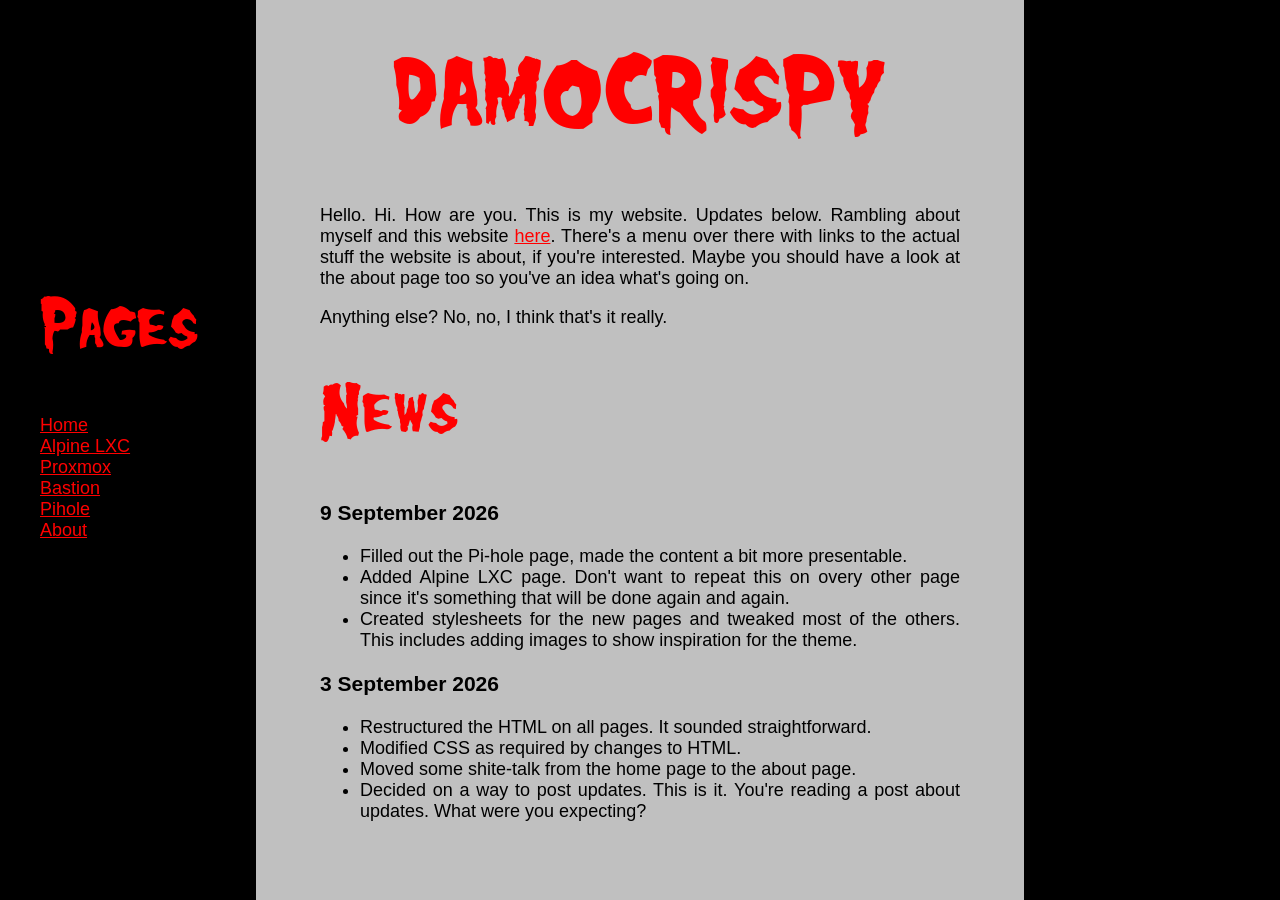
==== index.html @ 3e766f2b "Image changed, news item added." ====
<!DOCTYPE html>
<html lang="en">

<head>
    <meta charset="UTF-8">
    <meta name="viewport" content="width=device-width, initial-scale=1.0">
    <title>damocrispy</title>
    <link rel="stylesheet" href="start.css">
</head>

<body>
    <div id="buffer">
        <ul class="menu-list">
            <h1>Pages</h1>
            <li><a href="./index.html">Home</a></li>
            <li><a href="./alpine_lxc.html">Alpine LXC</a></li>
            <li><a href="./proxmox.html">Proxmox</a></li>
            <li><a href="./bastion.html">Bastion</a></li>
            <li><a href="./pihole.html">Pihole</a></li>
            <li><a href="./about.html">About</a></li>
        </ul>
    </div>
    <div id="section">
        <div id="banner">damocrispy</div>
        <div id="content">
            <p>
                Hello. Hi. How are you. This is my website. Updates below. Rambling about myself and this website <a
                    href="./about.html">here</a>. There's a menu over there with links to the actual stuff the website
                is about, if you're interested. Maybe you should have a look at the about page too so you've an idea
                what's
                going on.
            </p>
            <p>Anything else? No, no, I think that's it really.</p>
            <h1>News</h1>
            <h3>9 September 2026</h3>
            <ul class="body-list">
                <li>Filled out the Pi-hole page, made the content a bit more presentable.</li>
                <li>Added Alpine LXC page. Don't want to repeat this on overy other page since it's something that will
                    be done again and again.</li>
                <li>Created stylesheets for the new pages and tweaked most of the others. This includes adding
                    images to show inspiration for the theme.</li>
            </ul>
            <h3>3 September 2026</h3>
            <ul class="body-list">
                <li>Restructured the HTML on all pages. It sounded straightforward.</li>
                <li>Modified CSS as required by changes to HTML.</li>
                <li>Moved some shite-talk from the home page to the about page.</li>
                <li>Decided on a way to post updates. This is it. You're reading a post about updates. What were you
                    expecting?</li>
            </ul>
        </div>
    </div>
    <div id="buffer"></div>
</body>

</html>
---- start.css ----
@font-face {
    font-family: "Misfits";
    src: url('./font/MISFITS_.TTF') format("truetype");
}

@font-face {
    font-family: "Courier Prime";
    src: url('./font/CourierPrime-Regular.ttf') format("truetype");
}

html, body {
    margin: 0;
    padding: 0;
    min-height: 100vh;
}

body {
    background-color: rgb(192, 192, 192);
    display: flex;
    flex-direction: row;
    font-family: Arial, Helvetica, sans-serif;
    font-size: large;
}

#buffer {
    width: 20%;
    background-color: black;
}

#section {
    display: flex;
    flex-direction: column;
    width: 60%;
}

#banner {
    color: red;
    text-align: center;
    font-family: "Misfits";
    font-size: 10vw;
    padding: 2vw;
}

#content {
    margin: 0 5vw 0 5vw;
    text-align: justify;
    text-justify: inter-word;
}

ul.body-list {
    position: static;
    top: 25vh;
}

ul.menu-list {
    list-style-type: none;
    position: fixed;
    top: 25vh;
    list-style-position: inside;
}

h1,h2 {
    font-family: "Misfits";
    font-size: 4em;
    font-weight: 100;
    color: red;
}

a {
    color: red;
}
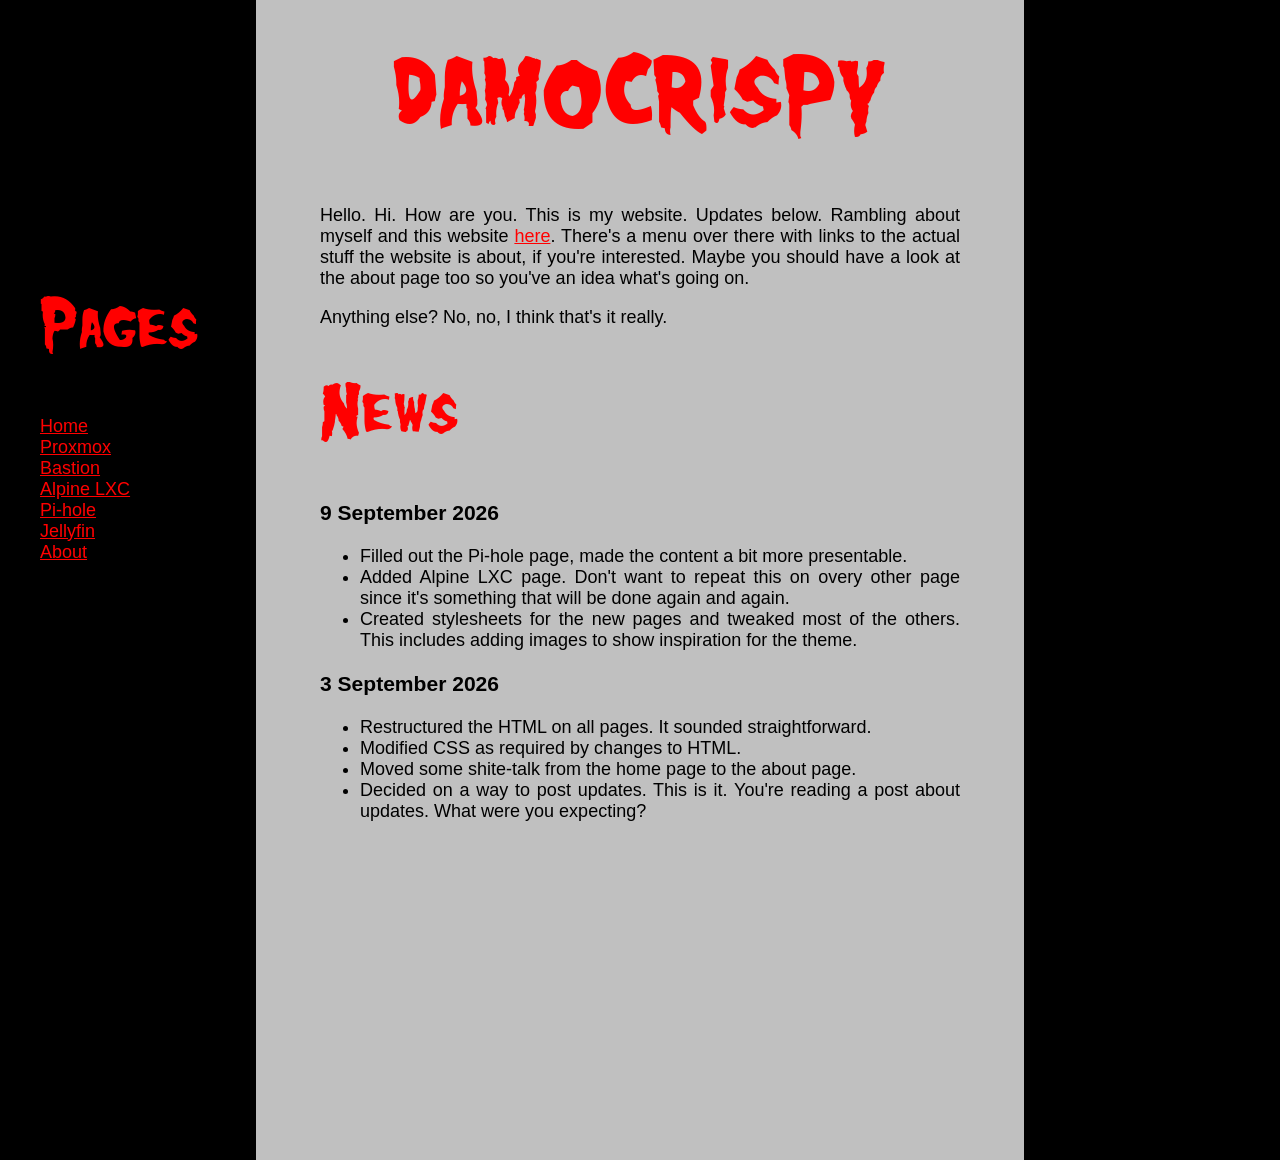
==== commit 0409b2d3: "Jellyfin HTML and CSS. Tweaks all over the place." ====
--- a/index.html
+++ b/index.html
@@ -1,56 +1,67 @@
-<!DOCTYPE html>
+<!doctype html>
 <html lang="en">
+  <head>
+    <meta charset="UTF-8" />
+    <meta name="viewport" content="width=device-width, initial-scale=1.0" />
+    <title>damocrispy</title>
+    <link rel="stylesheet" href="start.css" />
+  </head>
 
-<head>
-    <meta charset="UTF-8">
-    <meta name="viewport" content="width=device-width, initial-scale=1.0">
-    <title>damocrispy</title>
-    <link rel="stylesheet" href="start.css">
-</head>
-
-<body>
+  <body>
     <div id="buffer">
-        <ul class="menu-list">
-            <h1>Pages</h1>
-            <li><a href="./index.html">Home</a></li>
-            <li><a href="./alpine_lxc.html">Alpine LXC</a></li>
-            <li><a href="./proxmox.html">Proxmox</a></li>
-            <li><a href="./bastion.html">Bastion</a></li>
-            <li><a href="./pihole.html">Pihole</a></li>
-            <li><a href="./about.html">About</a></li>
-        </ul>
+      <ul class="menu-list">
+        <h1>Pages</h1>
+        <li><a href="./index.html">Home</a></li>
+        <li><a href="./proxmox.html">Proxmox</a></li>
+        <li><a href="./bastion.html">Bastion</a></li>
+        <li><a href="./alpine_lxc.html">Alpine LXC</a></li>
+        <li><a href="./pihole.html">Pi-hole</a></li>
+        <li><a href="./jellyfin.html">Jellyfin</a></li>
+        <li><a href="./about.html">About</a></li>
+      </ul>
     </div>
     <div id="section">
-        <div id="banner">damocrispy</div>
-        <div id="content">
-            <p>
-                Hello. Hi. How are you. This is my website. Updates below. Rambling about myself and this website <a
-                    href="./about.html">here</a>. There's a menu over there with links to the actual stuff the website
-                is about, if you're interested. Maybe you should have a look at the about page too so you've an idea
-                what's
-                going on.
-            </p>
-            <p>Anything else? No, no, I think that's it really.</p>
-            <h1>News</h1>
-            <h3>9 September 2026</h3>
-            <ul class="body-list">
-                <li>Filled out the Pi-hole page, made the content a bit more presentable.</li>
-                <li>Added Alpine LXC page. Don't want to repeat this on overy other page since it's something that will
-                    be done again and again.</li>
-                <li>Created stylesheets for the new pages and tweaked most of the others. This includes adding
-                    images to show inspiration for the theme.</li>
-            </ul>
-            <h3>3 September 2026</h3>
-            <ul class="body-list">
-                <li>Restructured the HTML on all pages. It sounded straightforward.</li>
-                <li>Modified CSS as required by changes to HTML.</li>
-                <li>Moved some shite-talk from the home page to the about page.</li>
-                <li>Decided on a way to post updates. This is it. You're reading a post about updates. What were you
-                    expecting?</li>
-            </ul>
-        </div>
+      <div id="banner">damocrispy</div>
+      <div id="content">
+        <p>
+          Hello. Hi. How are you. This is my website. Updates below. Rambling
+          about myself and this website <a href="./about.html">here</a>. There's
+          a menu over there with links to the actual stuff the website is about,
+          if you're interested. Maybe you should have a look at the about page
+          too so you've an idea what's going on.
+        </p>
+        <p>Anything else? No, no, I think that's it really.</p>
+        <h1>News</h1>
+        <h3>9 September 2026</h3>
+        <ul class="body-list">
+          <li>
+            Filled out the Pi-hole page, made the content a bit more
+            presentable.
+          </li>
+          <li>
+            Added Alpine LXC page. Don't want to repeat this on overy other page
+            since it's something that will be done again and again.
+          </li>
+          <li>
+            Created stylesheets for the new pages and tweaked most of the
+            others. This includes adding images to show inspiration for the
+            theme.
+          </li>
+        </ul>
+        <h3>3 September 2026</h3>
+        <ul class="body-list">
+          <li>
+            Restructured the HTML on all pages. It sounded straightforward.
+          </li>
+          <li>Modified CSS as required by changes to HTML.</li>
+          <li>Moved some shite-talk from the home page to the about page.</li>
+          <li>
+            Decided on a way to post updates. This is it. You're reading a post
+            about updates. What were you expecting?
+          </li>
+        </ul>
+      </div>
     </div>
     <div id="buffer"></div>
-</body>
-
-</html>+  </body>
+</html>
--- a/start.css
+++ b/start.css
@@ -31,6 +31,7 @@
     display: flex;
     flex-direction: column;
     width: 60%;
+    padding-bottom: 25%;
 }
 
 #banner {
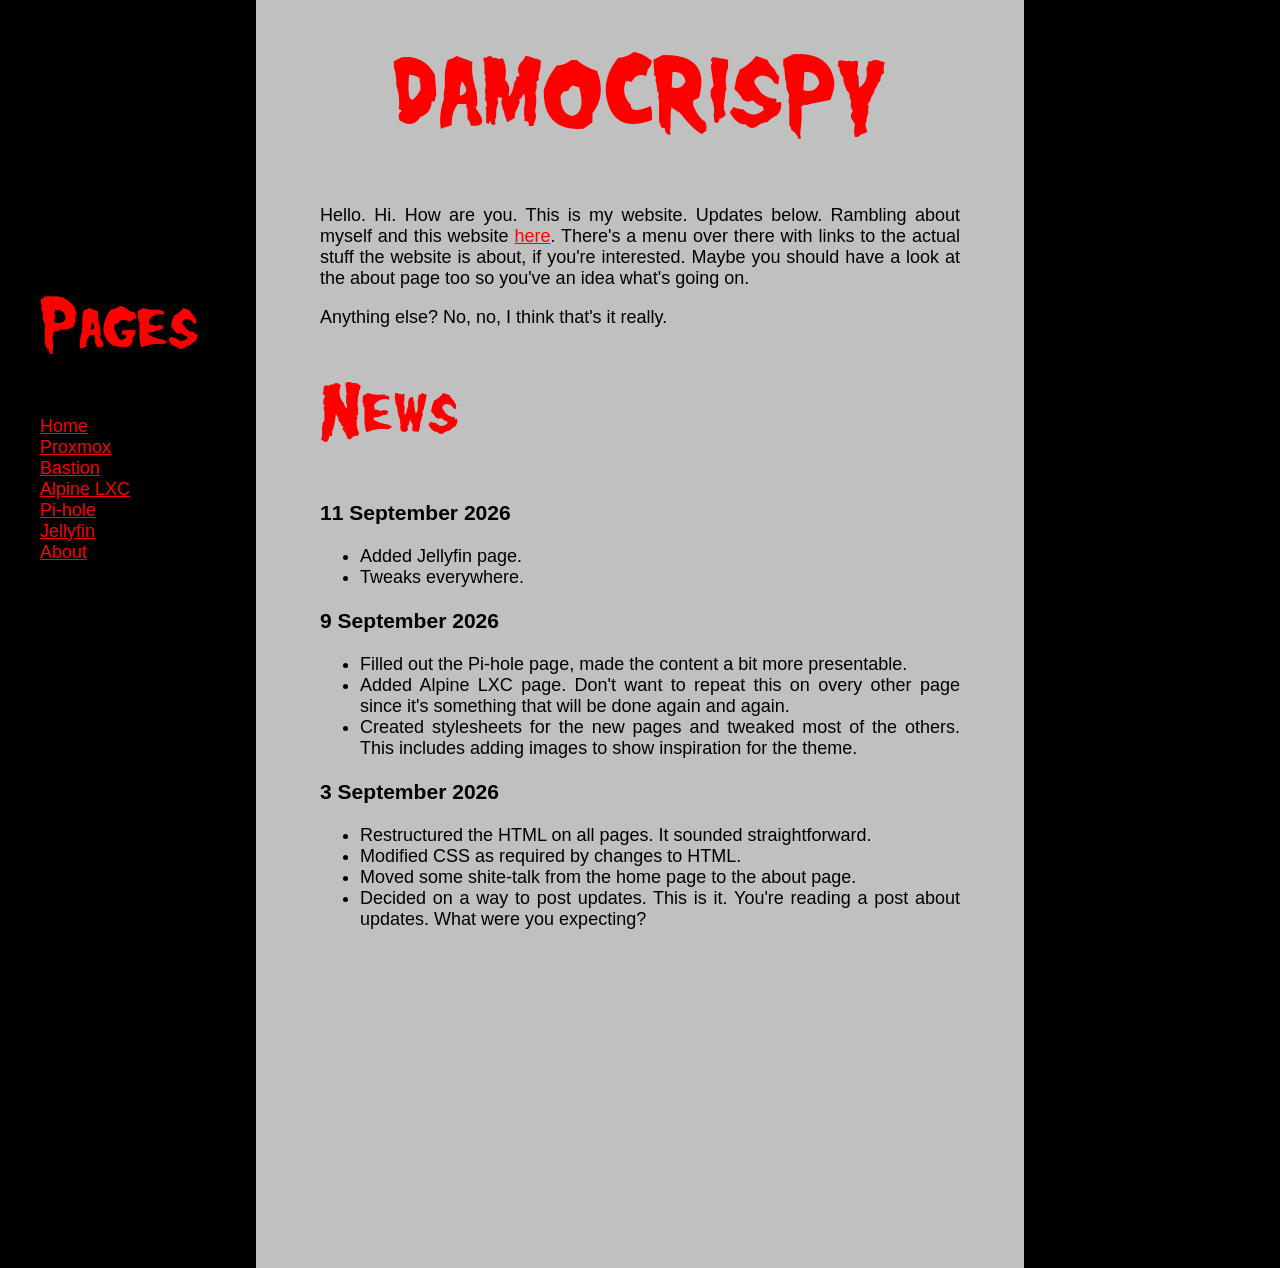
==== commit 86856540: "News item." ====
--- a/index.html
+++ b/index.html
@@ -1,67 +1,64 @@
 <!doctype html>
 <html lang="en">
-  <head>
+
+<head>
     <meta charset="UTF-8" />
     <meta name="viewport" content="width=device-width, initial-scale=1.0" />
     <title>damocrispy</title>
     <link rel="stylesheet" href="start.css" />
-  </head>
+</head>
 
-  <body>
+<body>
     <div id="buffer">
-      <ul class="menu-list">
-        <h1>Pages</h1>
-        <li><a href="./index.html">Home</a></li>
-        <li><a href="./proxmox.html">Proxmox</a></li>
-        <li><a href="./bastion.html">Bastion</a></li>
-        <li><a href="./alpine_lxc.html">Alpine LXC</a></li>
-        <li><a href="./pihole.html">Pi-hole</a></li>
-        <li><a href="./jellyfin.html">Jellyfin</a></li>
-        <li><a href="./about.html">About</a></li>
-      </ul>
+        <ul class="menu-list">
+            <h1>Pages</h1>
+            <li><a href="./index.html">Home</a></li>
+            <li><a href="./proxmox.html">Proxmox</a></li>
+            <li><a href="./bastion.html">Bastion</a></li>
+            <li><a href="./alpine_lxc.html">Alpine LXC</a></li>
+            <li><a href="./pihole.html">Pi-hole</a></li>
+            <li><a href="./jellyfin.html">Jellyfin</a></li>
+            <li><a href="./about.html">About</a></li>
+        </ul>
     </div>
     <div id="section">
-      <div id="banner">damocrispy</div>
-      <div id="content">
-        <p>
-          Hello. Hi. How are you. This is my website. Updates below. Rambling
-          about myself and this website <a href="./about.html">here</a>. There's
-          a menu over there with links to the actual stuff the website is about,
-          if you're interested. Maybe you should have a look at the about page
-          too so you've an idea what's going on.
-        </p>
-        <p>Anything else? No, no, I think that's it really.</p>
-        <h1>News</h1>
-        <h3>9 September 2026</h3>
-        <ul class="body-list">
-          <li>
-            Filled out the Pi-hole page, made the content a bit more
-            presentable.
-          </li>
-          <li>
-            Added Alpine LXC page. Don't want to repeat this on overy other page
-            since it's something that will be done again and again.
-          </li>
-          <li>
-            Created stylesheets for the new pages and tweaked most of the
-            others. This includes adding images to show inspiration for the
-            theme.
-          </li>
-        </ul>
-        <h3>3 September 2026</h3>
-        <ul class="body-list">
-          <li>
-            Restructured the HTML on all pages. It sounded straightforward.
-          </li>
-          <li>Modified CSS as required by changes to HTML.</li>
-          <li>Moved some shite-talk from the home page to the about page.</li>
-          <li>
-            Decided on a way to post updates. This is it. You're reading a post
-            about updates. What were you expecting?
-          </li>
-        </ul>
-      </div>
+        <div id="banner">damocrispy</div>
+        <div id="content">
+            <p>
+                Hello. Hi. How are you. This is my website. Updates below. Rambling
+                about myself and this website <a href="./about.html">here</a>. There's
+                a menu over there with links to the actual stuff the website is about,
+                if you're interested. Maybe you should have a look at the about page
+                too so you've an idea what's going on.
+            </p>
+            <p>Anything else? No, no, I think that's it really.</p>
+            <h1>News</h1>
+            <h3>11 September 2026</h3>
+            <ul class="body-list">
+                <li> Added Jellyfin page.</li>
+                <li>Tweaks everywhere.</li>
+            </ul>
+            <h3>9 September 2026</h3>
+            <ul class="body-list">
+                <li>Filled out the Pi-hole page, made the content a bit more
+                    presentable.</li>
+                <li>Added Alpine LXC page. Don't want to repeat this on overy other page
+                    since it's something that will be done again and again.</li>
+                <li>Created stylesheets for the new pages and tweaked most of the
+                    others. This includes adding images to show inspiration for the
+                    theme.</li>
+            </ul>
+            <h3>3 September 2026</h3>
+            <ul class="body-list">
+                <li>Restructured the HTML on all pages. It sounded straightforward.</li>
+                <li>Modified CSS as required by changes to HTML.</li>
+                <li>Moved some shite-talk from the home page to the about page.</li>
+                <li>Decided on a way to post updates. This is it. You're reading a post about updates. What were you
+                    expecting?</li>
+            </ul>
+        </div>
     </div>
     <div id="buffer"></div>
-  </body>
-</html>
+</body>
+
+</html>
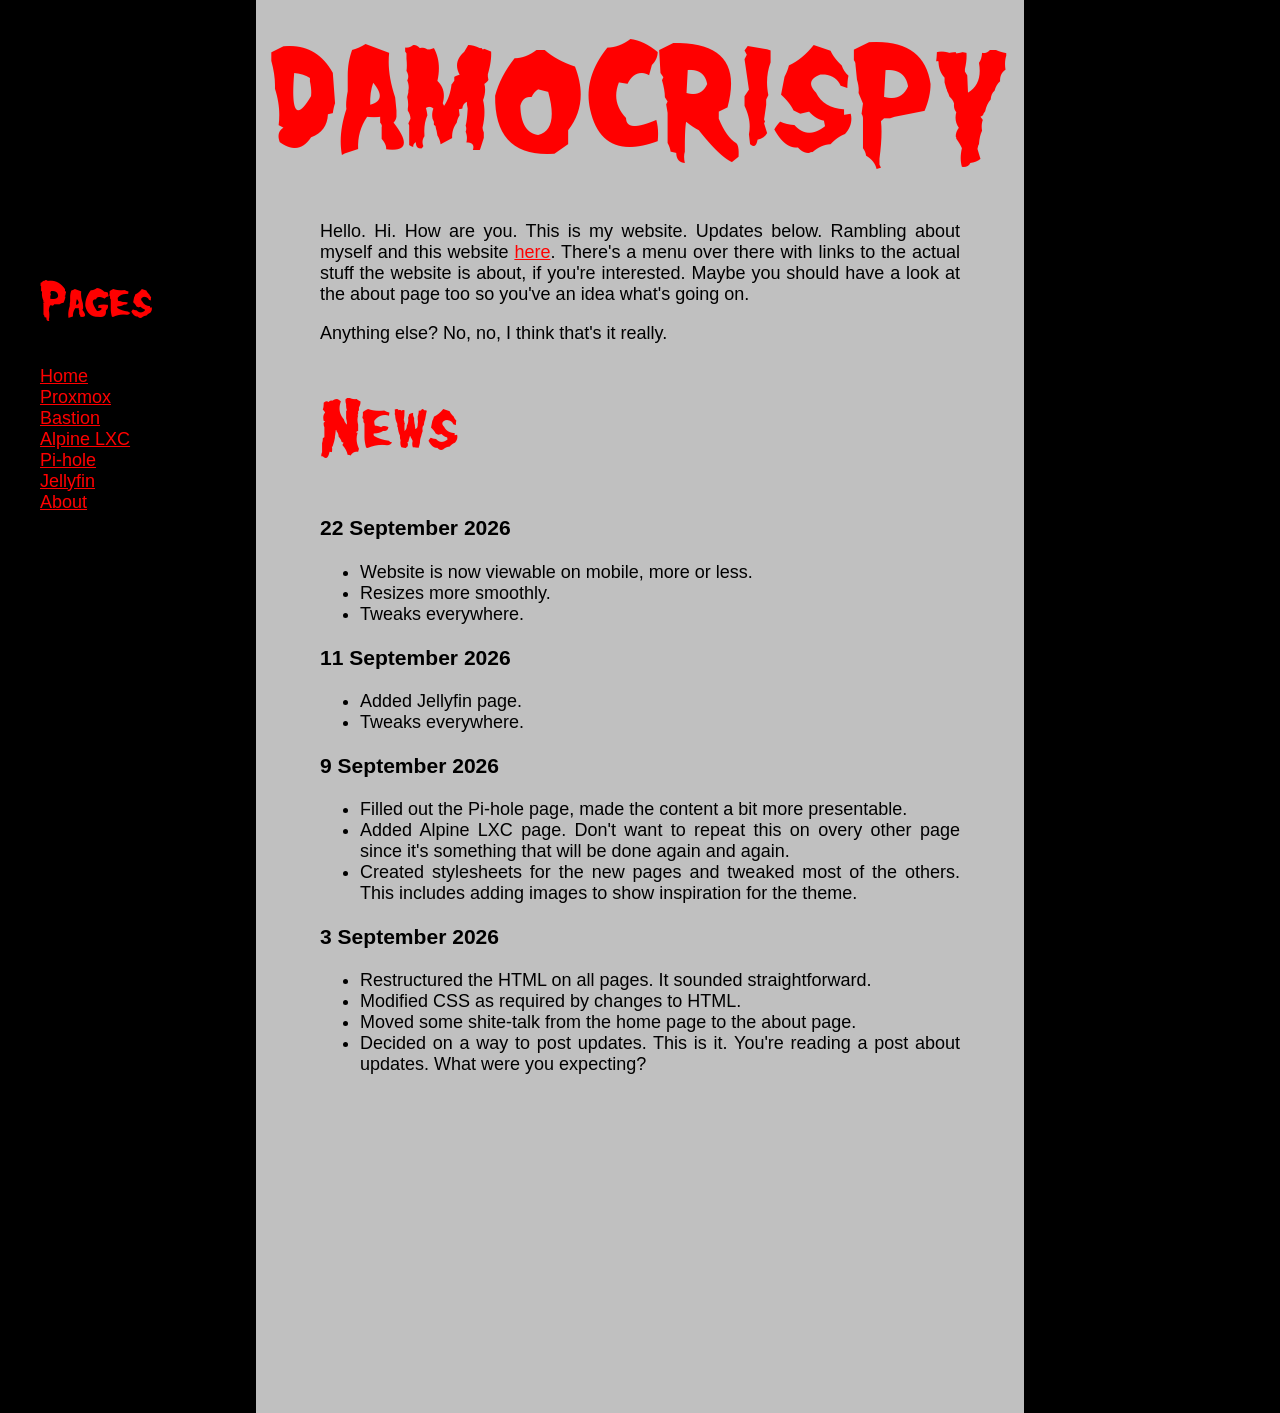
==== commit 591b0308: "Mobile!" ====
--- a/index.html
+++ b/index.html
@@ -9,9 +9,9 @@
 </head>
 
 <body>
-    <div id="buffer">
+    <div class="buffer">
         <ul class="menu-list">
-            <h1>Pages</h1>
+            <h1 class="menuhead">Pages</h1>
             <li><a href="./index.html">Home</a></li>
             <li><a href="./proxmox.html">Proxmox</a></li>
             <li><a href="./bastion.html">Bastion</a></li>
@@ -21,9 +21,9 @@
             <li><a href="./about.html">About</a></li>
         </ul>
     </div>
-    <div id="section">
-        <div id="banner">damocrispy</div>
-        <div id="content">
+    <div class="section">
+        <div class="banner">damocrispy</div>
+        <div class="content">
             <p>
                 Hello. Hi. How are you. This is my website. Updates below. Rambling
                 about myself and this website <a href="./about.html">here</a>. There's
@@ -33,9 +33,15 @@
             </p>
             <p>Anything else? No, no, I think that's it really.</p>
             <h1>News</h1>
+            <h3>22 September 2026</h3>
+            <ul class="body-list">
+                <li>Website is now viewable on mobile, more or less.</li>
+                <li>Resizes more smoothly.</li>
+                <li>Tweaks everywhere.</li>
+            </ul>
             <h3>11 September 2026</h3>
             <ul class="body-list">
-                <li> Added Jellyfin page.</li>
+                <li>Added Jellyfin page.</li>
                 <li>Tweaks everywhere.</li>
             </ul>
             <h3>9 September 2026</h3>
@@ -58,7 +64,7 @@
             </ul>
         </div>
     </div>
-    <div id="buffer"></div>
+    <div class="buffer"></div>
 </body>
 
 </html>
--- a/start.css
+++ b/start.css
@@ -6,6 +6,12 @@
 @font-face {
     font-family: "Courier Prime";
     src: url('./font/CourierPrime-Regular.ttf') format("truetype");
+}
+
+@media screen and (max-width: 600px) {
+    img { display: none; }
+    .buffer { display: none; }
+    .section { width: 100%; }
 }
 
 html, body {
@@ -22,27 +28,28 @@
     font-size: large;
 }
 
-#buffer {
+.buffer {
     width: 20%;
     background-color: black;
 }
 
-#section {
+.section {
     display: flex;
     flex-direction: column;
+    flex: 1;
     width: 60%;
     padding-bottom: 25%;
 }
 
-#banner {
+.banner {
     color: red;
     text-align: center;
     font-family: "Misfits";
-    font-size: 10vw;
-    padding: 2vw;
+    font-size: 15vw;
+    /* padding: 2vw; */
 }
 
-#content {
+.content {
     margin: 0 5vw 0 5vw;
     text-align: justify;
     text-justify: inter-word;
@@ -67,6 +74,10 @@
     color: red;
 }
 
+h1.menuhead {
+    font-size: 4vw;
+}
+
 a {
     color: red;
 }
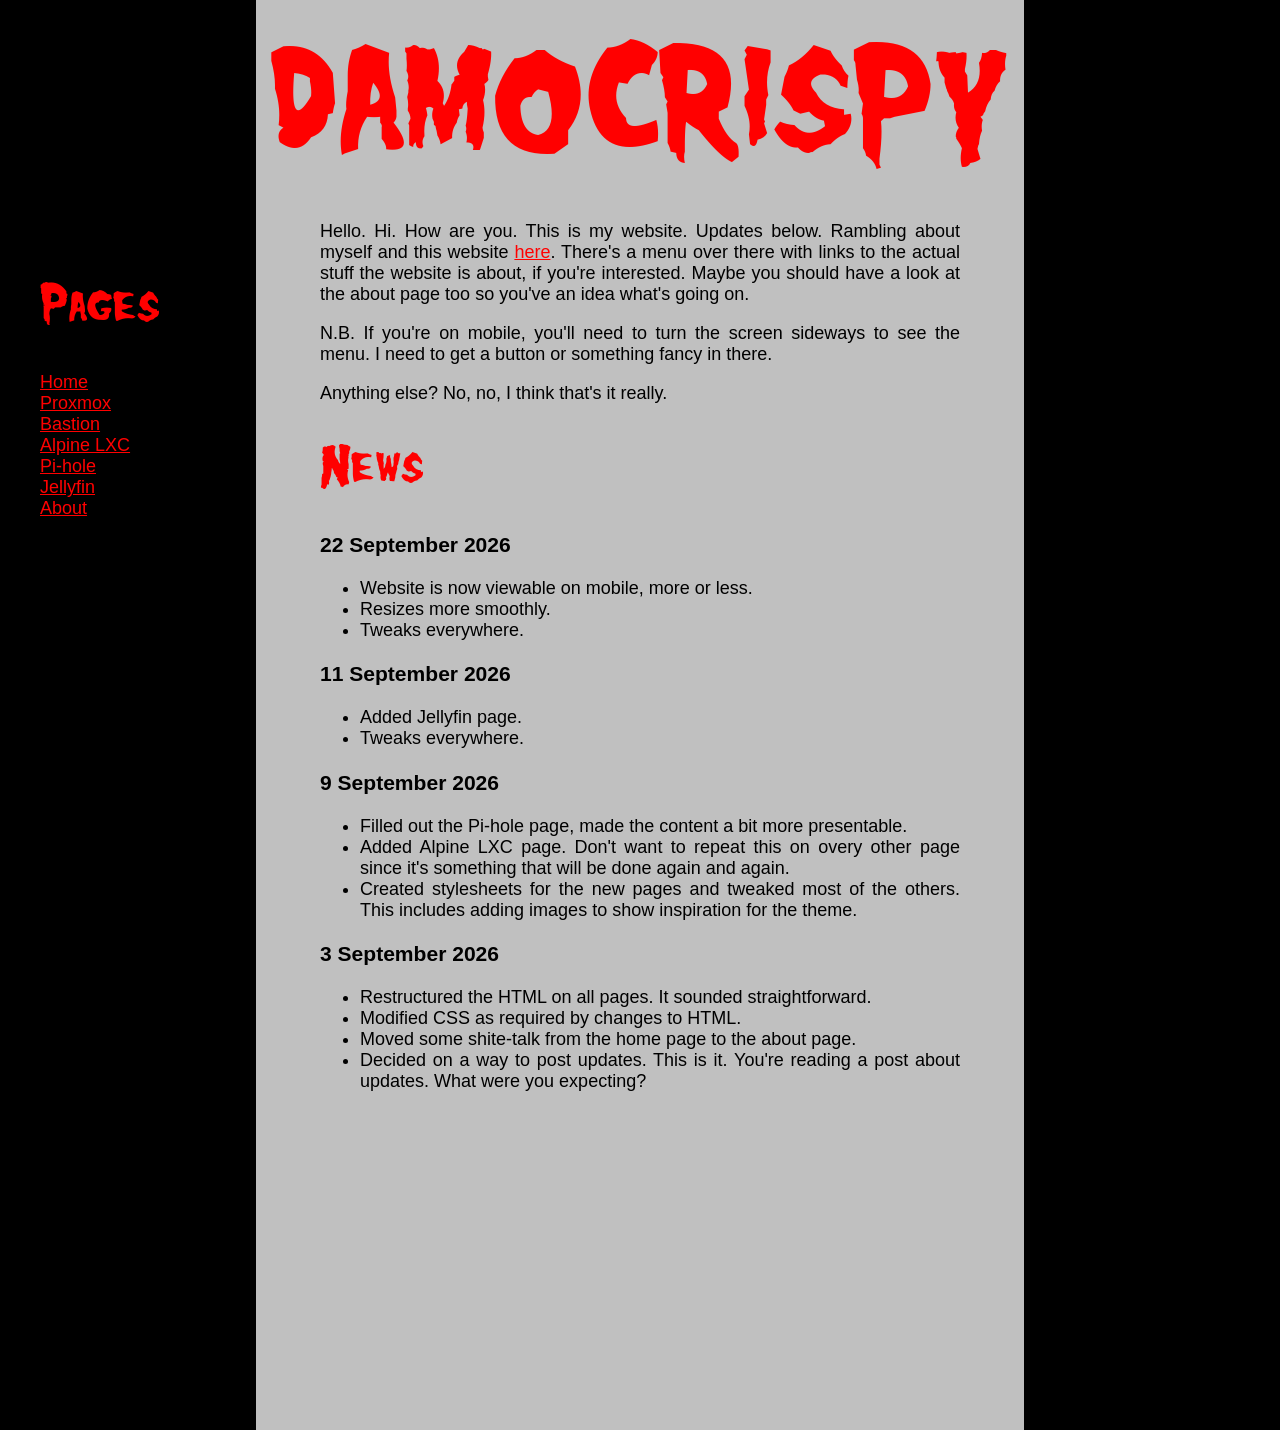
==== commit 6611cce3: "note added to index.html" ====
--- a/index.html
+++ b/index.html
@@ -31,6 +31,8 @@
                 if you're interested. Maybe you should have a look at the about page
                 too so you've an idea what's going on.
             </p>
+            <p>N.B. If you're on mobile, you'll need to turn the screen sideways to see the menu. I need to get a button
+                or something fancy in there.</p>
             <p>Anything else? No, no, I think that's it really.</p>
             <h1>News</h1>
             <h3>22 September 2026</h3>
--- a/start.css
+++ b/start.css
@@ -45,8 +45,7 @@
     color: red;
     text-align: center;
     font-family: "Misfits";
-    font-size: 15vw;
-    /* padding: 2vw; */
+    font-size: max(85px, 15vw);
 }
 
 .content {
@@ -69,13 +68,9 @@
 
 h1,h2 {
     font-family: "Misfits";
-    font-size: 4em;
+    font-size: 3em;
     font-weight: 100;
     color: red;
-}
-
-h1.menuhead {
-    font-size: 4vw;
 }
 
 a {
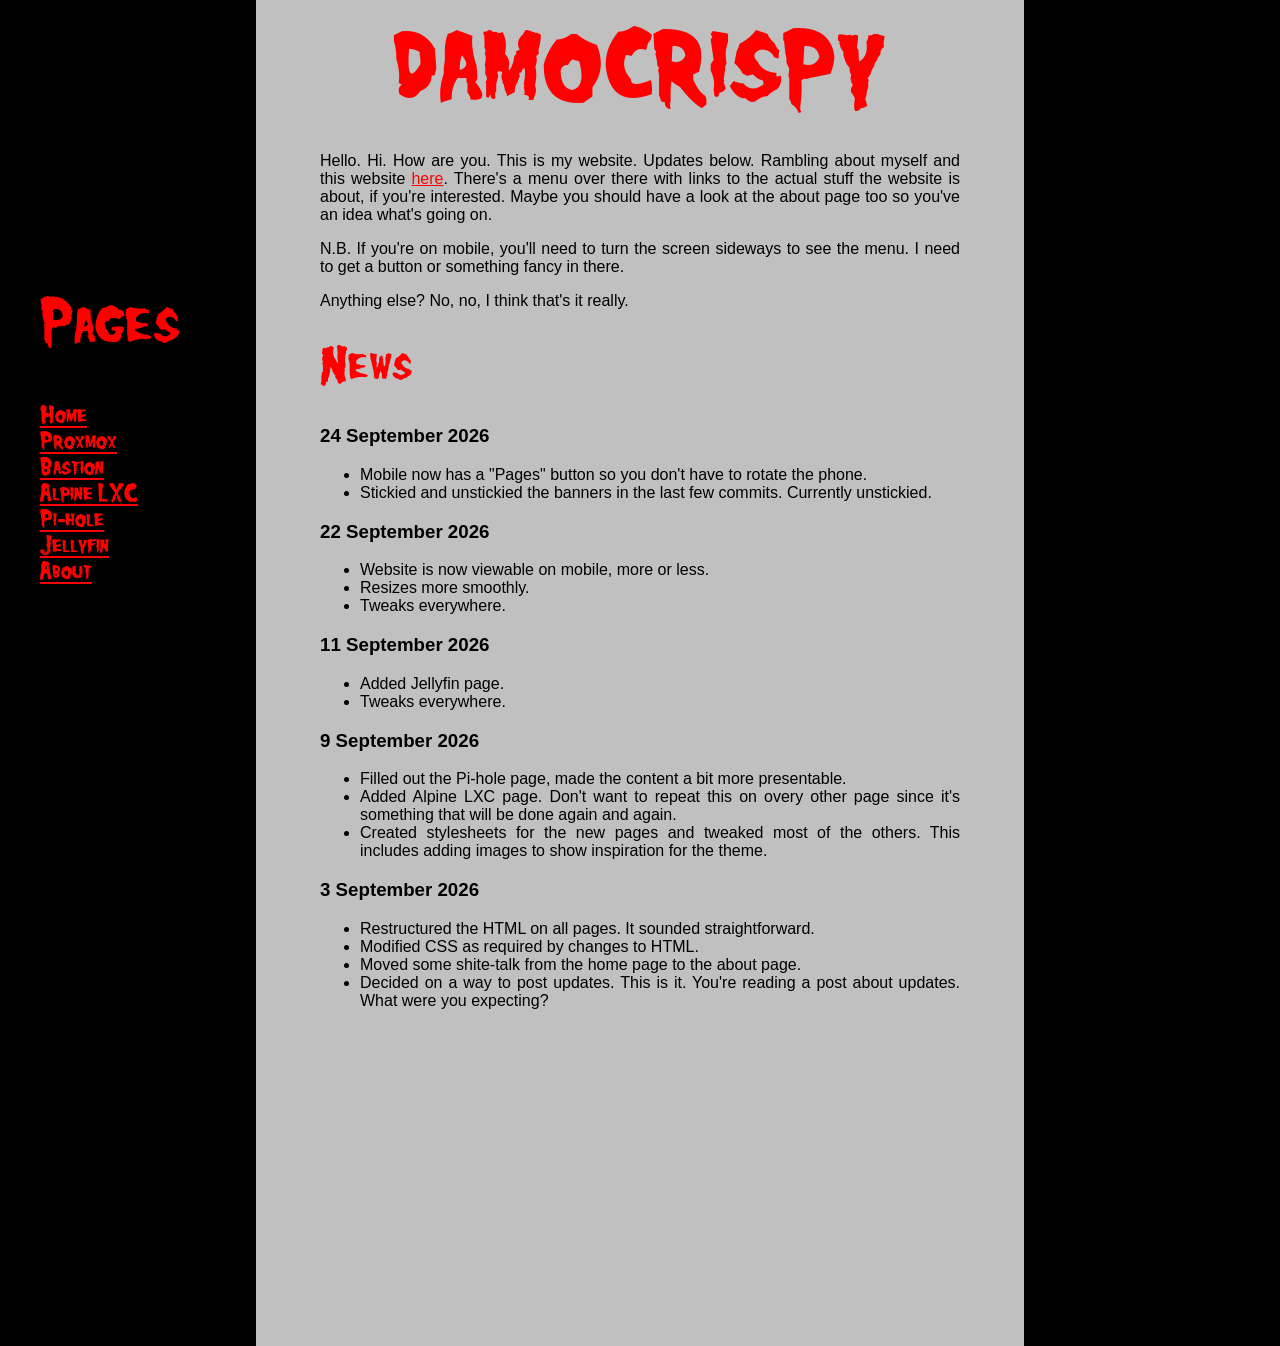
==== commit 0fd405be: "Menu button for mobile." ====
--- a/index.html
+++ b/index.html
@@ -23,6 +23,19 @@
     </div>
     <div class="section">
         <div class="banner">damocrispy</div>
+        <div class="links">
+            <label class="hiddenmenuhead" for="menubtn">Pages</label>
+            <input type="checkbox" id="menubtn" />
+            <ul class="hiddenmenu">
+                <li><a href="./index.html">Home</a></li>
+                <li><a href="./proxmox.html">Proxmox</a></li>
+                <li><a href="./bastion.html">Bastion</a></li>
+                <li><a href="./alpine_lxc.html">Alpine LXC</a></li>
+                <li><a href="./pihole.html">Pi-hole</a></li>
+                <li><a href="./jellyfin.html">Jellyfin</a></li>
+                <li><a href="./about.html">About</a></li>
+            </ul>
+        </div>
         <div class="content">
             <p>
                 Hello. Hi. How are you. This is my website. Updates below. Rambling
@@ -35,6 +48,11 @@
                 or something fancy in there.</p>
             <p>Anything else? No, no, I think that's it really.</p>
             <h1>News</h1>
+            <h3>24 September 2026</h3>
+            <ul class="body-list">
+                <li>Mobile now has a "Pages" button so you don't have to rotate the phone.</li>
+                <li>Stickied and unstickied the banners in the last few commits. Currently unstickied.</li>
+            </ul>
             <h3>22 September 2026</h3>
             <ul class="body-list">
                 <li>Website is now viewable on mobile, more or less.</li>
--- a/start.css
+++ b/start.css
@@ -9,12 +9,17 @@
 }
 
 @media screen and (max-width: 600px) {
-    img { display: none; }
-    .buffer { display: none; }
-    .section { width: 100%; }
+    img {
+        display: none;
+    }
+
+    .buffer {
+        display: none;
+    }
 }
 
-html, body {
+html,
+body {
     margin: 0;
     padding: 0;
     min-height: 100vh;
@@ -25,7 +30,6 @@
     display: flex;
     flex-direction: row;
     font-family: Arial, Helvetica, sans-serif;
-    font-size: large;
 }
 
 .buffer {
@@ -34,18 +38,64 @@
 }
 
 .section {
-    display: flex;
-    flex-direction: column;
-    flex: 1;
     width: 60%;
     padding-bottom: 25%;
 }
 
+@media screen and (max-width: 600px) {
+    .section {
+        width: 100%;
+    }
+}
+
 .banner {
+    background-color: rgb(192, 192, 192);
     color: red;
     text-align: center;
     font-family: "Misfits";
-    font-size: max(85px, 15vw);
+    font-size: max(85px, 10vw);
+}
+
+.links {
+    display: none;
+    padding: 0 0 10vw 5vw;
+}
+
+@media screen and (max-width: 600px) {
+    .links {
+        display: block;
+    }
+}
+
+input[type="checkbox"] {
+    /*  Hide the checkbox   */
+    display: none;
+}
+
+.hiddenmenu {
+    /* Menu default */
+    display: none;
+}
+
+.hiddenmenuhead {
+    font-family: "Misfits";
+    color: red;
+    font-size: 7vw;
+}
+
+#menubtn:checked~.hiddenmenu {
+    /* Menu when checkbox toggled */
+    display: block;
+    background-color: rgb(64, 64, 64);
+    padding: 3vw;
+    margin-top: 1vw;
+    border-radius: 3px;
+    list-style-type: none;
+    position: absolute;
+    width: min-content;
+    white-space: nowrap;
+    font-family: "Misfits";
+    font-size: 1.4rem;
 }
 
 .content {
@@ -63,16 +113,22 @@
     list-style-type: none;
     position: fixed;
     top: 25vh;
-    list-style-position: inside;
+    font-family: "Misfits";
+    font-size: 1.5rem;
 }
 
-h1,h2 {
+h1,
+h2 {
     font-family: "Misfits";
     font-size: 3em;
     font-weight: 100;
     color: red;
 }
 
+h1.menuhead {
+    font-size: 5vw;
+}
+
 a {
     color: red;
-}
+}
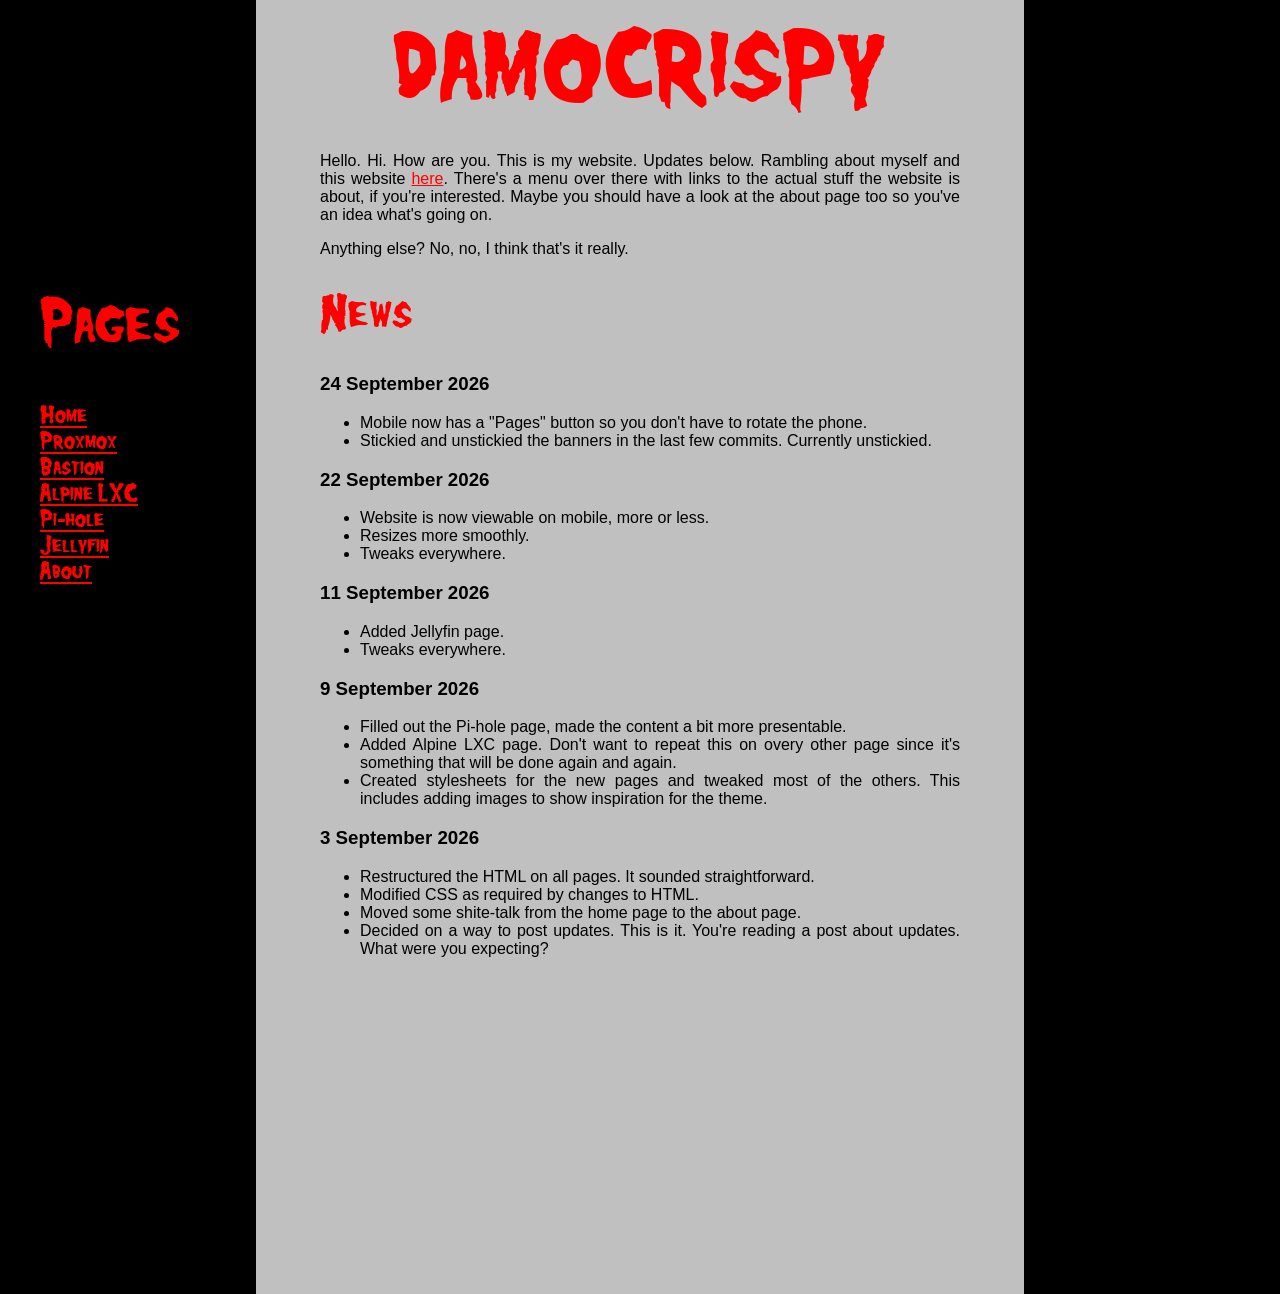
==== commit 5cd5e35c: "Note about mune removed." ====
--- a/index.html
+++ b/index.html
@@ -44,8 +44,6 @@
                 if you're interested. Maybe you should have a look at the about page
                 too so you've an idea what's going on.
             </p>
-            <p>N.B. If you're on mobile, you'll need to turn the screen sideways to see the menu. I need to get a button
-                or something fancy in there.</p>
             <p>Anything else? No, no, I think that's it really.</p>
             <h1>News</h1>
             <h3>24 September 2026</h3>
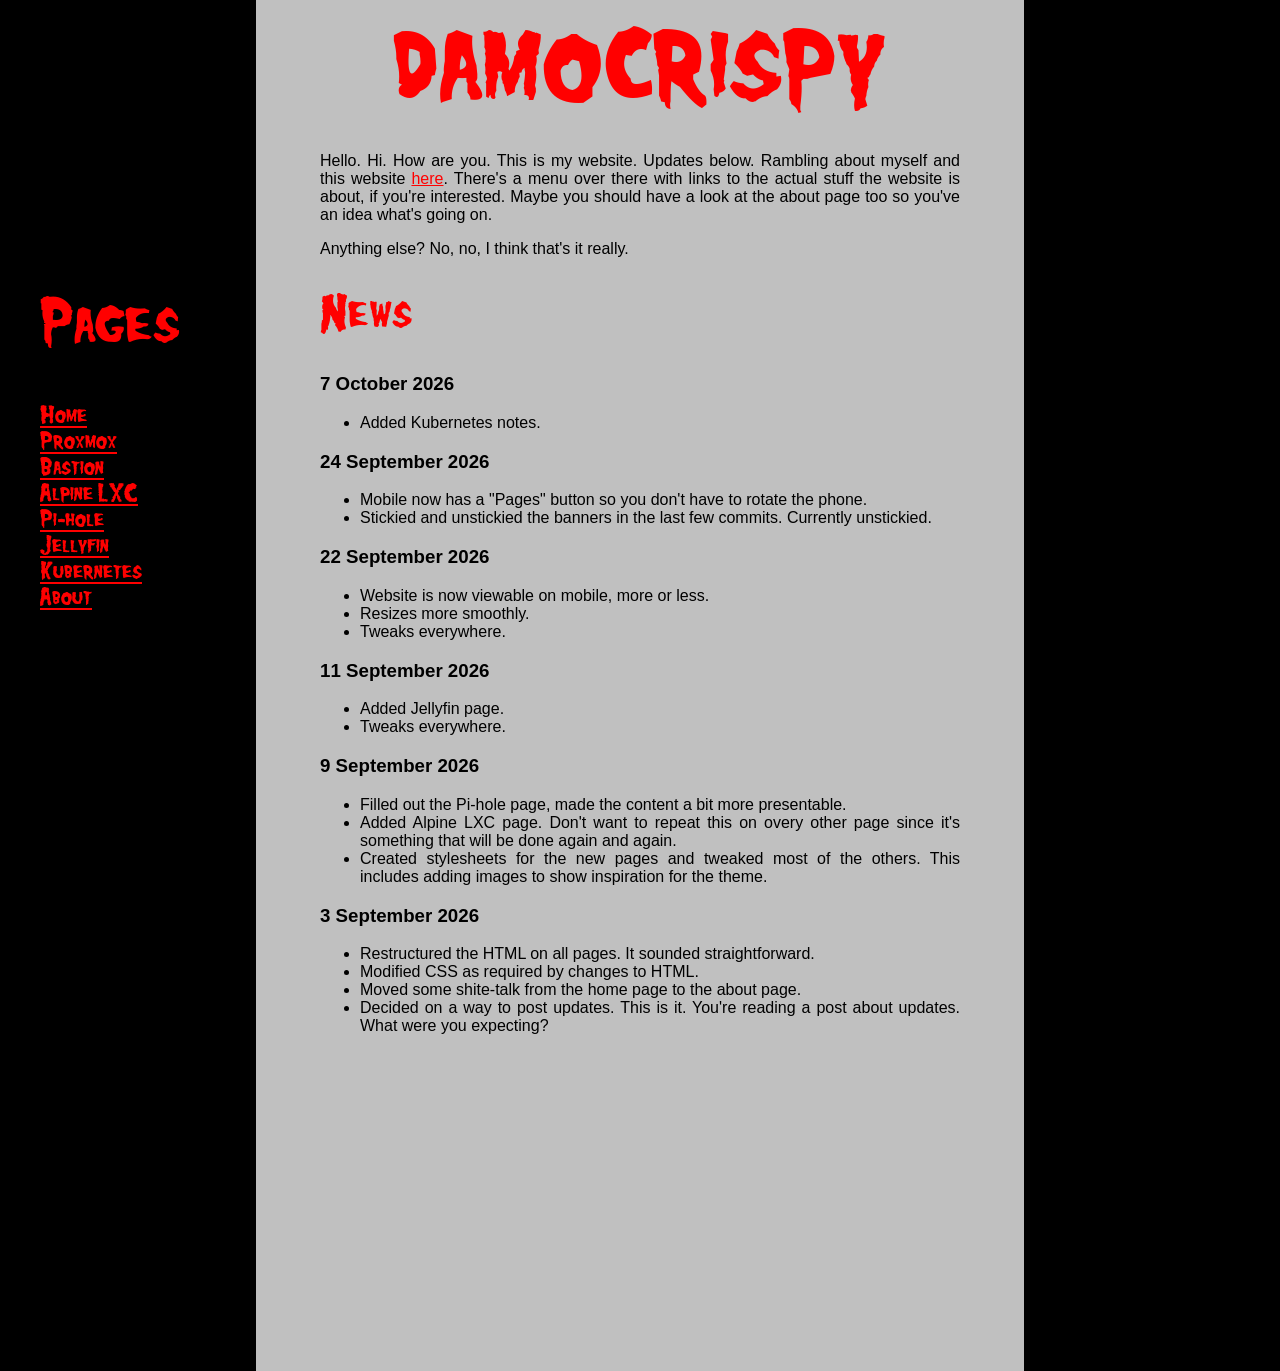
==== commit 55c800e9: "Kubernetes" ====
--- a/index.html
+++ b/index.html
@@ -18,6 +18,7 @@
             <li><a href="./alpine_lxc.html">Alpine LXC</a></li>
             <li><a href="./pihole.html">Pi-hole</a></li>
             <li><a href="./jellyfin.html">Jellyfin</a></li>
+            <li><a href="./k8s.html">Kubernetes</a></li>
             <li><a href="./about.html">About</a></li>
         </ul>
     </div>
@@ -33,6 +34,7 @@
                 <li><a href="./alpine_lxc.html">Alpine LXC</a></li>
                 <li><a href="./pihole.html">Pi-hole</a></li>
                 <li><a href="./jellyfin.html">Jellyfin</a></li>
+                <li><a href="./k8s.html">Kubernetes</a></li>
                 <li><a href="./about.html">About</a></li>
             </ul>
         </div>
@@ -46,6 +48,10 @@
             </p>
             <p>Anything else? No, no, I think that's it really.</p>
             <h1>News</h1>
+            <h3>7 October 2026</h3>
+            <ul class="body-list">
+                <li>Added Kubernetes notes.</li>
+            </ul>
             <h3>24 September 2026</h3>
             <ul class="body-list">
                 <li>Mobile now has a "Pages" button so you don't have to rotate the phone.</li>
